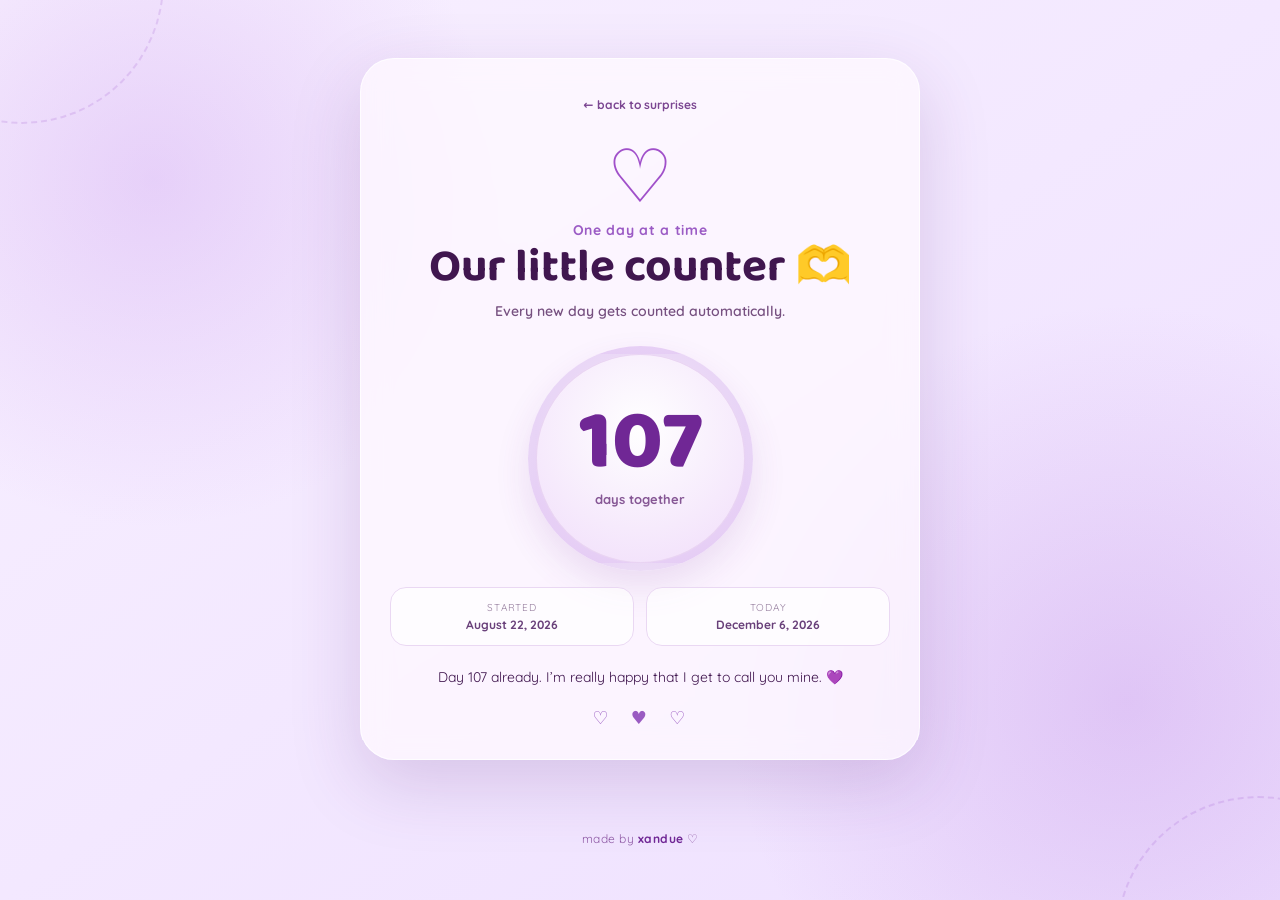
==== days.html @ f3dacdd3 "Add files via upload" ====
<!doctype html>
<html lang="en">
<head>
  <meta charset="UTF-8" />
  <meta name="viewport" content="width=device-width, initial-scale=1.0" />
  <title>Our Days 💜</title>
  <link rel="stylesheet" href="style.css" />
  <link rel="preconnect" href="https://fonts.googleapis.com">
  <link rel="preconnect" href="https://fonts.gstatic.com" crossorigin>
  <link href="https://fonts.googleapis.com/css2?family=Baloo+2:wght@500;600;700;800&family=Quicksand:wght@500;600;700&display=swap" rel="stylesheet">
</head>
<body>
  <main class="app inner-app">
    <section class="card page-card days-page">
      <a class="back-link" href="memories.html">← back to surprises</a>
      <div class="days-heart" aria-hidden="true">♡</div>
      <p class="eyebrow">One day at a time</p>
      <h1>Our little counter 🫶</h1>
      <p class="page-subtitle">Every new day gets counted automatically.</p>

      <div class="day-counter">
        <div class="day-number" id="dayNumber">3</div>
        <div class="day-label">days together</div>
      </div>

      <div class="date-row">
        <div><span>started</span><b>August 22, 2026</b></div>
        <div><span>today</span><b id="todayDate">August 24, 2026</b></div>
      </div>

      <p class="day-message" id="dayMessage">Day 3 already. I’m really happy that I get to call you mine. 💜</p>
      <div class="tiny-hearts">♡　♥　♡</div>
    </section>
    <footer class="credit">made by <strong>xandue</strong> ♡</footer>
  </main>
  <script>
    // Day 1 = August 22, 2026, so August 24 is Day 3 and August 25 is Day 4.
    const START_DATE = new Date('2026-08-22T00:00:00');
    const now = new Date();
    const todayMidnight = new Date(now.getFullYear(), now.getMonth(), now.getDate());
    const startMidnight = new Date(START_DATE.getFullYear(), START_DATE.getMonth(), START_DATE.getDate());
    const diffDays = Math.max(0, Math.floor((todayMidnight - startMidnight) / 86400000));
    const relationshipDay = diffDays + 1;

    document.getElementById('dayNumber').textContent = relationshipDay;
    document.getElementById('todayDate').textContent = now.toLocaleDateString('en-US', {
      month: 'long', day: 'numeric', year: 'numeric'
    });
    document.getElementById('dayMessage').textContent = `Day ${relationshipDay} already. I’m really happy that I get to call you mine. 💜`;
  </script>
</body>
</html>
---- style.css ----
@import url('https://fonts.googleapis.com/css2?family=Baloo+2:wght@500;600;700;800&family=Quicksand:wght@500;600;700&display=swap');

:root {
  --bg: #f8f0ff;
  --bg2: #eee0ff;
  --purple: #8d42c5;
  --purple-dark: #5c247e;
  --purple-deep: #40164f;
  --purple-soft: #cba1e8;
  --pink: #e9baf6;
  --white: #fffaff;
  --shadow: 0 24px 70px rgba(93, 40, 126, .18);
}

* { box-sizing: border-box; }
html, body { margin: 0; min-height: 100%; }
body {
  min-height: 100vh;
  font-family: 'Quicksand', system-ui, sans-serif;
  color: var(--purple-deep);
  background: #17101d;
}
button, input { font: inherit; }
button { cursor: pointer; }

.app {
  position: relative;
  min-height: 100vh;
  overflow: hidden;
  display: grid;
  place-items: center;
  padding: 28px 18px;
  background:
    radial-gradient(circle at 12% 20%, rgba(201, 153, 238, .35), transparent 26%),
    radial-gradient(circle at 88% 78%, rgba(174, 107, 218, .25), transparent 30%),
    linear-gradient(145deg, var(--bg), var(--bg2));
}

.app::before, .app::after {
  content: '';
  position: absolute;
  width: 280px; height: 280px;
  border: 2px dashed rgba(141, 66, 197, .16);
  border-radius: 50%;
  pointer-events: none;
}
.app::before { top: -160px; left: -120px; }
.app::after { bottom: -180px; right: -120px; }

.card, .result {
  position: relative;
  z-index: 2;
  width: min(560px, 100%);
  text-align: center;
  padding: 34px 26px 28px;
  border: 1px solid rgba(255,255,255,.75);
  border-radius: 34px;
  background: rgba(255, 250, 255, .72);
  box-shadow: var(--shadow);
  backdrop-filter: blur(14px);
  animation: rise .7s ease both;
}

.character { width: 132px; height: 122px; margin: 0 auto 6px; position: relative; animation: float 3s ease-in-out infinite; }
.cat-face { position: absolute; left: 18px; top: 12px; width: 96px; height: 92px; background: #fffaff; border: 4px solid var(--purple-dark); border-radius: 45% 45% 42% 42%; }
.cat-ear { position: absolute; top: 5px; width: 42px; height: 42px; background: #fffaff; border: 4px solid var(--purple-dark); transform: rotate(45deg); border-radius: 10px 8px 12px 8px; z-index: -1; }
.cat-ear.left { left: 22px; } .cat-ear.right { right: 22px; transform: rotate(45deg); }
.eye { position: absolute; top: 36px; width: 10px; height: 15px; border-radius: 50%; background: var(--purple-deep); }
.eye.e1 { left: 27px; } .eye.e2 { right: 27px; }
.nose { position: absolute; top: 51px; left: 42px; color: #b75ce0; font-size: 13px; }
.cheek { position: absolute; top: 53px; width: 18px; height: 8px; background: #e5b8f5; border-radius: 50%; opacity: .8; }
.cheek.c1 { left: 7px; } .cheek.c2 { right: 7px; }
.paw { position: absolute; top: 66px; color: var(--purple); font-size: 20px; }
.p1 { left: 22px; transform: rotate(-18deg); } .p2 { right: 22px; transform: rotate(18deg); }

.eyebrow { margin: 0 0 5px; font-size: 14px; font-weight: 700; color: #9b5bc5; letter-spacing: .05em; }
h1, h2 { font-family: 'Baloo 2', cursive; margin: 0; line-height: 1; color: var(--purple-deep); }
h1 { font-size: clamp(32px, 7vw, 46px); }
h2 { font-size: clamp(34px, 8vw, 54px); }
.percent { margin-top: 10px; font-family: 'Baloo 2'; font-weight: 800; font-size: 38px; color: var(--purple); }

.gauge-wrap { position: relative; width: 300px; height: 150px; margin: 6px auto 2px; }
.gauge { position: absolute; inset: 0; overflow: hidden; border-radius: 300px 300px 0 0; background: conic-gradient(from 270deg at 50% 100%, #dcb9ee 0 20%, #c990e2 20% 40%, #b966d2 40% 60%, #9e49c2 60% 80%, #702795 80% 100%); clip-path: polygon(0 0,100% 0,100% 100%,0 100%); }
.gauge::after { content:''; position:absolute; width: 218px; height: 218px; left: 41px; top: 42px; background: rgba(255,250,255,.96); border-radius: 50%; }
.gauge-fill { position: absolute; z-index: 1; left: 0; top: 0; width: 50%; height: 100%; transform-origin: 100% 100%; background: rgba(255,250,255,.78); clip-path: polygon(0 0, 100% 0, 100% 100%, 0 100%); transition: transform .25s ease; }
.gauge-inner { position:absolute; z-index:2; left: 78px; bottom: 5px; width: 144px; text-align:center; font-family:'Baloo 2'; }
.gauge-inner span { display:block; font-family:cursive; font-size: 38px; transform: rotate(-6deg); color: var(--purple-deep); }
.gauge-inner b { font-size: 26px; color: var(--purple); }
.gauge-heart { position:absolute; z-index:4; bottom: 10px; font-size: 29px; color: #fff; text-shadow: 0 2px 5px rgba(75,22,96,.3); }
.gauge-heart.left { left: 36px; } .gauge-heart.right { right: 36px; }

.slider-label { display:block; margin-top: 8px; font-size: 13px; font-weight: 700; opacity:.7; }
input[type='range'] { appearance:none; width: min(430px, 90%); height: 8px; margin-top: 11px; border-radius: 20px; outline: none; background: linear-gradient(90deg, var(--purple) var(--value, 0%), #d8c2e6 var(--value, 0%)); }
input[type='range']::-webkit-slider-thumb { appearance:none; width: 23px; height:23px; border-radius:50%; background: var(--white); border: 4px solid var(--purple); box-shadow: 0 3px 10px rgba(93,40,126,.25); }
input[type='range']::-moz-range-thumb { width: 17px; height:17px; border-radius:50%; background: var(--white); border: 4px solid var(--purple); }
.range-values { width:min(430px,90%); margin: 4px auto 0; display:flex; justify-content:space-between; font-size:12px; opacity:.55; }

.action { border: 0; border-radius: 999px; margin-top: 18px; padding: 13px 24px; color: white; font-weight: 800; background: linear-gradient(135deg, #a65ad2, #702795); box-shadow: 0 10px 24px rgba(112,39,149,.25); transition: transform .2s, box-shadow .2s; }
.action:hover { transform: translateY(-2px); box-shadow: 0 13px 30px rgba(112,39,149,.32); }
.action:active { transform: translateY(0); }
.hint { margin: 11px 0 0; font-size: 12px; opacity: .58; }

.corner-heart { position:absolute; z-index:1; right:7%; top:8%; font-size:70px; color:#b967d4; transform: rotate(15deg); opacity:.7; }
.plane { position:absolute; z-index:1; left:7%; bottom:9%; color:var(--purple); opacity:.7; transform: rotate(-14deg); }
.plane-shape { display:block; font-size:72px; filter: drop-shadow(0 5px 4px rgba(100,40,130,.12)); }
.trail { position:absolute; left:8px; top:60px; font-size:50px; border-bottom:3px dashed #b678d5; border-radius:50%; width:105px; height:45px; color:transparent; }

.result { padding-top: 48px; }
.result-character { font-size: 72px; color:var(--purple); margin-bottom: 12px; animation: bounce 1.1s ease infinite; }
.result h2 { margin-bottom: 10px; }
.result p { font-weight: 600; margin: 0 auto; color:#70447f; }
.gifts { display:flex; justify-content:center; gap:16px; flex-wrap:wrap; margin: 28px 0 5px; }
.gift { width:105px; height:105px; border:1px solid #e3c6ee; border-radius:24px; background:rgba(255,255,255,.72); color:var(--purple-deep); font-size:42px; box-shadow:0 9px 25px rgba(112,39,149,.11); transition:transform .2s; }
.gift:hover { transform:translateY(-6px) rotate(-2deg); }
.gift span { display:block; margin-top:4px; font-size:12px; font-weight:800; }
.secondary { background:transparent; color:var(--purple-dark); border:1px solid #b982d0; box-shadow:none; }
.hidden { display:none; }

.toast { position:fixed; z-index:20; left:50%; bottom:25px; transform:translate(-50%, 20px); opacity:0; pointer-events:none; padding:12px 18px; border-radius:999px; background:var(--purple-deep); color:white; font-weight:700; box-shadow:var(--shadow); transition:.25s; }
.toast.show { opacity:1; transform:translate(-50%,0); }

@keyframes rise { from { opacity:0; transform:translateY(18px) scale(.98); } to { opacity:1; transform:none; } }
@keyframes float { 0%,100%{transform:translateY(0)} 50%{transform:translateY(-7px)} }
@keyframes bounce { 0%,100%{transform:translateY(0)} 50%{transform:translateY(-8px)} }
@keyframes pop { 0%{transform:scale(.8)} 70%{transform:scale(1.08)} 100%{transform:scale(1)} }

@media (max-width:600px) {
  .app { padding: 16px; }
  .card, .result { padding: 26px 16px 22px; border-radius: 28px; }
  .gauge-wrap { transform:scale(.9); margin-left:auto; margin-right:auto; }
  .corner-heart { right:2%; top:4%; font-size:48px; }
  .plane { left:0; bottom:4%; transform:scale(.7) rotate(-14deg); }
}


.hero-gif-wrap {
  width: min(240px, 78vw);
  margin: 0 auto 12px;
  padding: 7px;
  border-radius: 28px;
  background: rgba(255,255,255,.72);
  box-shadow: 0 12px 30px rgba(112,39,149,.12);
}
.hero-gif {
  display:block; width:100%; border-radius:22px;
}
.qr-card {
  margin: 24px auto 0; padding: 16px 16px 14px; width:min(260px, 88%);
  border:1px solid #e4ccef; border-radius:24px; background:rgba(255,255,255,.7);
}
.qr-title { margin:0 0 10px !important; font-family:'Baloo 2',cursive; font-size:20px; color:var(--purple-deep) !important; }
.qr-code { width:180px; height:180px; margin:0 auto; padding:10px; background:#fff; border-radius:18px; display:flex; align-items:center; justify-content:center; box-shadow:0 8px 20px rgba(112,39,149,.1); }
.qr-code img { width:160px !important; height:160px !important; image-rendering:auto; }
.qr-note { margin:9px 0 0 !important; font-size:11px !important; opacity:.55; }
.credit { position:relative; z-index:5; margin:10px 0 2px; text-align:center; font-size:12px; color:#8f5aa5; letter-spacing:.04em; }
.credit strong { color:#702795; }

/* Multi-page love story */
.inner-app { padding-top: 28px; padding-bottom: 22px; }
.menu-card, .page-card { max-width: 680px; }
.back-link { display:inline-block; margin-bottom:16px; text-decoration:none; color:#7b4692; font-size:12px; font-weight:800; }
.back-link:hover { text-decoration:underline; }
.mini-gif-wrap { width:min(180px, 54vw); margin:0 auto 10px; padding:6px; border-radius:24px; background:rgba(255,255,255,.72); box-shadow:0 12px 28px rgba(112,39,149,.10); }
.mini-gif { width:100%; display:block; border-radius:18px; }
.menu-subtitle, .page-subtitle { margin:10px auto 0; max-width:520px; font-size:14px; line-height:1.6; color:#765080; font-weight:600; }
.surprise-grid { display:grid; grid-template-columns:repeat(3,1fr); gap:14px; margin:25px 0 12px; }
.surprise-box { min-height:190px; padding:20px 15px 17px; border:1px solid #e4ccef; border-radius:24px; background:rgba(255,255,255,.72); box-shadow:0 10px 25px rgba(112,39,149,.09); text-decoration:none; color:var(--purple-deep); display:flex; flex-direction:column; align-items:center; justify-content:flex-start; transition:transform .2s ease, box-shadow .2s ease, border-color .2s ease; }
.surprise-box:hover { transform:translateY(-6px) rotate(-1deg); box-shadow:0 18px 34px rgba(112,39,149,.16); border-color:#c79bde; }
.box-icon { font-size:38px; line-height:1; margin-bottom:12px; }
.box-title { font-family:'Baloo 2',cursive; font-size:24px; font-weight:800; }
.box-text { margin-top:6px; font-size:12px; line-height:1.45; color:#795486; font-weight:600; }
.box-arrow { margin-top:auto; padding-top:12px; font-size:11px; font-weight:800; color:#8d42c5; }
.little-note { margin:14px 0 0; color:#9a66ad; font-size:12px; font-weight:700; }
.page-card { padding-bottom:30px; }
.song-cover-wrap { width:min(310px,78vw); aspect-ratio:1; margin:0 auto 18px; padding:8px; border-radius:30px; background:linear-gradient(135deg, #fff, #ecd8fa); box-shadow:0 16px 38px rgba(112,39,149,.16); }
.song-cover { width:100%; height:100%; object-fit:cover; border-radius:22px; background:#eee0ff; display:block; }
.music-card { margin:22px auto 0; width:min(520px,100%); padding:18px; border:1px solid #e5cbed; border-radius:22px; background:rgba(255,255,255,.72); }
.music-title { font-family:'Baloo 2',cursive; font-weight:800; font-size:20px; margin-bottom:10px; }
audio { width:100%; }
.audio-note, .small-tip { margin:8px 0 0; font-size:11px; color:#8c6698; font-weight:600; }
.photo-strip { display:grid; grid-template-columns:repeat(3,1fr); gap:10px; margin-top:18px; }
.photo-slot { position:relative; aspect-ratio:1; padding:5px; background:white; border:1px solid #ead8f3; border-radius:18px; box-shadow:0 7px 18px rgba(112,39,149,.08); overflow:hidden; }
.photo-slot img { display:block; width:100%; height:100%; object-fit:cover; border-radius:13px; background:#f1e4f8; }
.photo-slot span { position:absolute; left:8px; bottom:8px; padding:3px 7px; border-radius:999px; background:rgba(255,255,255,.85); font-size:9px; font-weight:800; color:#70447f; }
code { padding:2px 6px; border-radius:7px; background:#efe2f7; color:#6e3f83; }
.days-heart { font-size:74px; color:#a050ca; animation:float 3s ease-in-out infinite; }
.day-counter { margin:23px auto 16px; width:225px; height:225px; border-radius:50%; display:grid; place-items:center; align-content:center; background:radial-gradient(circle at 50% 35%, #ffffff, #f0dcfa); border:8px solid rgba(141,66,197,.13); box-shadow:inset 0 0 0 1px #ead5f3, 0 16px 35px rgba(112,39,149,.12); }
.day-number { font-family:'Baloo 2',cursive; font-weight:800; font-size:84px; line-height:.8; color:#702795; }
.day-label { margin-top:15px; font-size:13px; font-weight:800; color:#865795; }
.date-row { display:grid; grid-template-columns:1fr 1fr; gap:12px; width:min(500px,100%); margin:0 auto; }
.date-row > div { padding:13px 10px; border-radius:16px; background:rgba(255,255,255,.68); border:1px solid #ead8f3; }
.date-row span { display:block; font-size:10px; text-transform:uppercase; letter-spacing:.08em; opacity:.55; }
.date-row b { display:block; margin-top:3px; font-size:12px; color:#69407a; }
.day-message { margin:20px auto 0 !important; max-width:480px; line-height:1.65; font-size:14px; }
.tiny-hearts { margin-top:17px; color:#9a5bc2; font-size:18px; letter-spacing:.12em; }
.letter-icon { font-size:52px; margin-bottom:5px; }
.letter-paper { margin:22px auto 0; width:min(590px,100%); padding:28px 24px; text-align:left; border:1px solid #ead8f3; border-radius:20px; background:linear-gradient(180deg, rgba(255,255,255,.88), rgba(253,246,255,.86)); box-shadow:0 10px 28px rgba(112,39,149,.08); }
.letter-paper p { margin:0 0 18px; font-size:15px; line-height:1.85; color:#5f416b; font-weight:600; }
.signature { margin-top:22px; text-align:right; color:#8a509e; font-family:'Baloo 2',cursive; font-size:20px; font-weight:800; }
@media (max-width: 680px) {
  .surprise-grid { grid-template-columns:1fr; }
  .surprise-box { min-height:145px; }
  .box-text { max-width:250px; }
  .photo-strip { gap:7px; }
  .letter-paper { padding:23px 18px; }
  .letter-paper p { font-size:14px; line-height:1.75; }
}

.image-placeholder { display:none; width:100%; height:100%; place-items:center; align-content:center; gap:5px; border-radius:22px; background:linear-gradient(135deg,#f2e2fb,#e3c5f0); color:#8c4db0; font-family:'Baloo 2',cursive; font-size:72px; }
.image-placeholder span { font-family:'Quicksand',sans-serif; font-size:12px; font-weight:800; }
.photo-placeholder { display:none; width:100%; height:100%; place-items:center; align-content:center; gap:4px; border-radius:13px; background:linear-gradient(135deg,#f4e7fa,#e8cff4); color:#9253ae; font-family:'Baloo 2',cursive; font-size:36px; }
.photo-placeholder small { font-family:'Quicksand',sans-serif; font-size:9px; font-weight:800; }
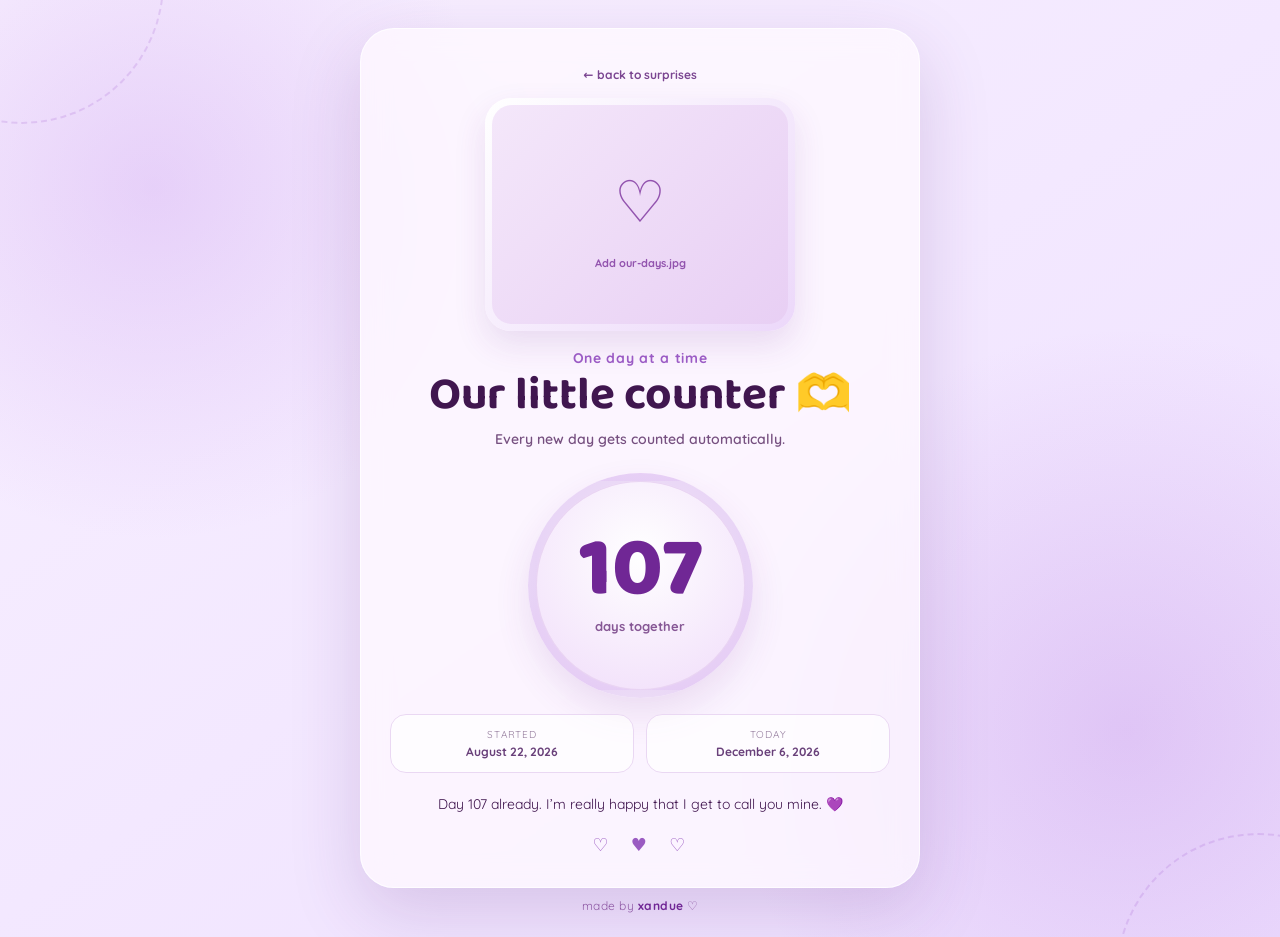
==== commit 6320aa86: "Add files via upload" ====
--- a/days.html
+++ b/days.html
@@ -13,7 +13,10 @@
   <main class="app inner-app">
     <section class="card page-card days-page">
       <a class="back-link" href="memories.html">← back to surprises</a>
-      <div class="days-heart" aria-hidden="true">♡</div>
+      <div class="days-photo-wrap">
+        <img class="days-photo" src="assets/our-days.jpg" alt="Our memory" onerror="this.style.display='none';this.nextElementSibling.style.display='grid';" />
+        <div class="days-photo-placeholder">♡<span>Add our-days.jpg</span></div>
+      </div>
       <p class="eyebrow">One day at a time</p>
       <h1>Our little counter 🫶</h1>
       <p class="page-subtitle">Every new day gets counted automatically.</p>
--- a/style.css
+++ b/style.css
@@ -183,6 +183,17 @@
 .photo-slot img { display:block; width:100%; height:100%; object-fit:cover; border-radius:13px; background:#f1e4f8; }
 .photo-slot span { position:absolute; left:8px; bottom:8px; padding:3px 7px; border-radius:999px; background:rgba(255,255,255,.85); font-size:9px; font-weight:800; color:#70447f; }
 code { padding:2px 6px; border-radius:7px; background:#efe2f7; color:#6e3f83; }
+ .song-row { display:flex; align-items:center; gap:13px; text-align:left; margin-bottom:16px; }
+.song-thumb-wrap { width:64px; height:64px; flex:0 0 64px; padding:3px; border-radius:15px; background:#fff; border:1px solid #ead8f3; box-shadow:0 7px 16px rgba(112,39,149,.10); overflow:hidden; }
+.song-thumb { width:100%; height:100%; object-fit:cover; display:block; border-radius:11px; }
+.song-thumb-placeholder { display:none; width:100%; height:100%; place-items:center; border-radius:11px; background:linear-gradient(135deg,#f2e2fb,#e3c5f0); color:#8c4db0; font-size:28px; }
+.song-info { min-width:0; }
+.song-info .music-title { margin:0; font-size:21px; line-height:1.1; }
+.song-subtitle { margin-top:3px; color:#8c6698; font-size:11px; font-weight:700; }
+.days-photo-wrap { width:min(310px,78vw); aspect-ratio:4/3; margin:0 auto 18px; padding:7px; border-radius:26px; background:linear-gradient(135deg,#fff,#ecd8fa); box-shadow:0 14px 32px rgba(112,39,149,.13); overflow:hidden; }
+.days-photo { width:100%; height:100%; display:block; object-fit:cover; border-radius:20px; }
+.days-photo-placeholder { display:none; width:100%; height:100%; place-items:center; align-content:center; gap:4px; border-radius:20px; background:linear-gradient(135deg,#f4e7fa,#e8cff4); color:#9253ae; font-family:'Baloo 2',cursive; font-size:58px; }
+.days-photo-placeholder span { font-family:'Quicksand',sans-serif; font-size:11px; font-weight:800; }
 .days-heart { font-size:74px; color:#a050ca; animation:float 3s ease-in-out infinite; }
 .day-counter { margin:23px auto 16px; width:225px; height:225px; border-radius:50%; display:grid; place-items:center; align-content:center; background:radial-gradient(circle at 50% 35%, #ffffff, #f0dcfa); border:8px solid rgba(141,66,197,.13); box-shadow:inset 0 0 0 1px #ead5f3, 0 16px 35px rgba(112,39,149,.12); }
 .day-number { font-family:'Baloo 2',cursive; font-weight:800; font-size:84px; line-height:.8; color:#702795; }
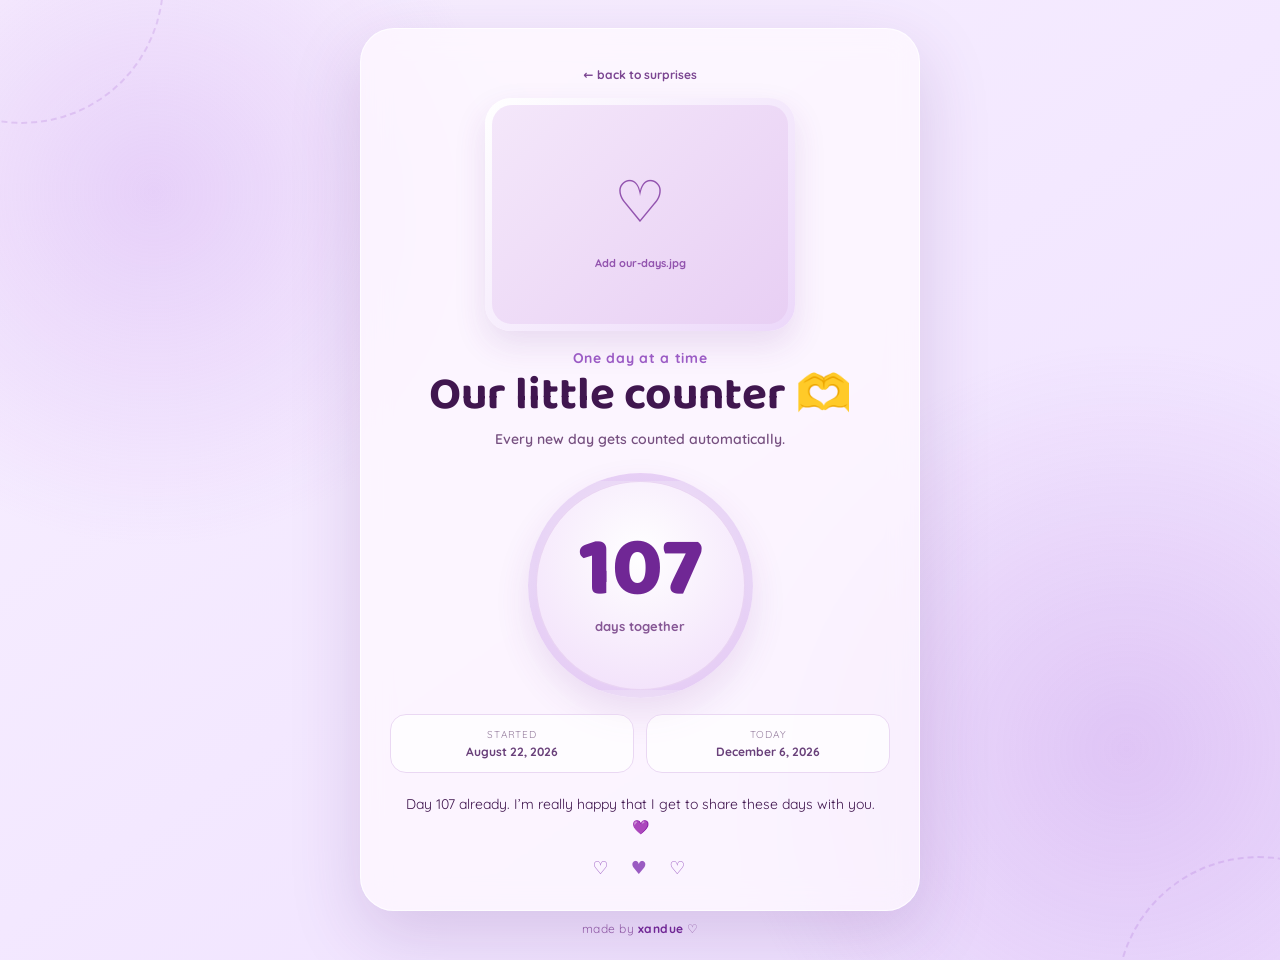
==== commit d1077903: "Add files via upload" ====
--- a/days.html
+++ b/days.html
@@ -31,7 +31,7 @@
         <div><span>today</span><b id="todayDate">August 24, 2026</b></div>
       </div>
 
-      <p class="day-message" id="dayMessage">Day 3 already. I’m really happy that I get to call you mine. 💜</p>
+      <p class="day-message" id="dayMessage">Day 3 already. I’m really happy that I get to share these days with you. 💜</p>
       <div class="tiny-hearts">♡　♥　♡</div>
     </section>
     <footer class="credit">made by <strong>xandue</strong> ♡</footer>
@@ -49,7 +49,7 @@
     document.getElementById('todayDate').textContent = now.toLocaleDateString('en-US', {
       month: 'long', day: 'numeric', year: 'numeric'
     });
-    document.getElementById('dayMessage').textContent = `Day ${relationshipDay} already. I’m really happy that I get to call you mine. 💜`;
+    document.getElementById('dayMessage').textContent = `Day ${relationshipDay} already. I’m really happy that I get to share these days with you. 💜`;
   </script>
 </body>
 </html>
--- a/style.css
+++ b/style.css
@@ -221,3 +221,50 @@
 .image-placeholder span { font-family:'Quicksand',sans-serif; font-size:12px; font-weight:800; }
 .photo-placeholder { display:none; width:100%; height:100%; place-items:center; align-content:center; gap:4px; border-radius:13px; background:linear-gradient(135deg,#f4e7fa,#e8cff4); color:#9253ae; font-family:'Baloo 2',cursive; font-size:36px; }
 .photo-placeholder small { font-family:'Quicksand',sans-serif; font-size:9px; font-weight:800; }
+
+
+/* Extra smooth motion — soft, handmade-feeling transitions */
+body { overflow-x:hidden; }
+body::before, body::after {
+  content:""; position:fixed; z-index:-2; pointer-events:none; border-radius:50%; filter:blur(12px);
+  opacity:.55; animation:drift 12s ease-in-out infinite alternate;
+}
+body::before { width:210px; height:210px; top:-70px; left:-70px; background:rgba(182,119,224,.18); }
+body::after { width:240px; height:240px; right:-90px; bottom:-80px; background:rgba(232,180,255,.23); animation-delay:-4s; }
+.app { animation:pageIn .7s cubic-bezier(.2,.8,.2,1) both; }
+.card, .result { animation:cardIn .75s cubic-bezier(.2,.8,.2,1) both; }
+.surprise-grid .surprise-box { animation:riseIn .65s cubic-bezier(.2,.8,.2,1) both; }
+.surprise-grid .surprise-box:nth-child(2){animation-delay:.08s}
+.surprise-grid .surprise-box:nth-child(3){animation-delay:.16s}
+.surprise-box { position:relative; overflow:hidden; }
+.surprise-box::after {
+  content:""; position:absolute; inset:-60% -20%; background:linear-gradient(120deg,transparent 35%,rgba(255,255,255,.55) 50%,transparent 65%);
+  transform:translateX(-70%) rotate(8deg); transition:transform .9s ease; pointer-events:none;
+}
+.surprise-box:hover::after, .surprise-box:focus-visible::after { transform:translateX(70%) rotate(8deg); }
+.box-icon { animation:softBob 2.8s ease-in-out infinite; }
+.surprise-box:nth-child(2) .box-icon { animation-delay:-.8s; }
+.surprise-box:nth-child(3) .box-icon { animation-delay:-1.6s; }
+.song-thumb-wrap { transition:transform .35s ease, box-shadow .35s ease; }
+.music-card:hover .song-thumb-wrap { transform:rotate(-3deg) scale(1.04); box-shadow:0 10px 22px rgba(112,39,149,.16); }
+.song-thumb { transition:transform .5s ease; }
+.music-card:hover .song-thumb { transform:scale(1.05); }
+.days-photo-wrap { animation:photoFloat 4.5s ease-in-out infinite; }
+.day-counter { animation:counterPulse 3.4s ease-in-out infinite; }
+.letter-paper { animation:paperIn .9s ease both; }
+.back-link { transition:transform .25s ease; }
+.back-link:hover { transform:translateX(-4px); }
+.action { position:relative; overflow:hidden; }
+.action::after { content:""; position:absolute; top:0; bottom:0; left:-40%; width:30%; background:rgba(255,255,255,.45); transform:skewX(-20deg); animation:buttonShine 3.8s ease-in-out infinite; }
+@keyframes pageIn { from{opacity:0; transform:translateY(12px)} to{opacity:1; transform:none} }
+@keyframes cardIn { from{opacity:0; transform:translateY(18px) scale(.985)} to{opacity:1; transform:none} }
+@keyframes riseIn { from{opacity:0; transform:translateY(18px)} to{opacity:1; transform:none} }
+@keyframes drift { from{transform:translate3d(0,0,0) rotate(0)} to{transform:translate3d(22px,-16px,0) rotate(8deg)} }
+@keyframes softBob { 0%,100%{transform:translateY(0) rotate(0)} 50%{transform:translateY(-5px) rotate(1.5deg)} }
+@keyframes photoFloat { 0%,100%{transform:translateY(0) rotate(0)} 50%{transform:translateY(-5px) rotate(.5deg)} }
+@keyframes counterPulse { 0%,100%{box-shadow:inset 0 0 0 1px #ead5f3,0 16px 35px rgba(112,39,149,.12)} 50%{box-shadow:inset 0 0 0 1px #ead5f3,0 20px 42px rgba(112,39,149,.18)} }
+@keyframes paperIn { from{opacity:0; transform:translateY(16px) rotate(.4deg)} to{opacity:1; transform:none} }
+@keyframes buttonShine { 0%,65%{transform:translateX(-180%) skewX(-20deg)} 85%,100%{transform:translateX(440%) skewX(-20deg)} }
+@media (prefers-reduced-motion: reduce) {
+  *,*::before,*::after { animation-duration:.01ms !important; animation-iteration-count:1 !important; transition-duration:.01ms !important; }
+}
